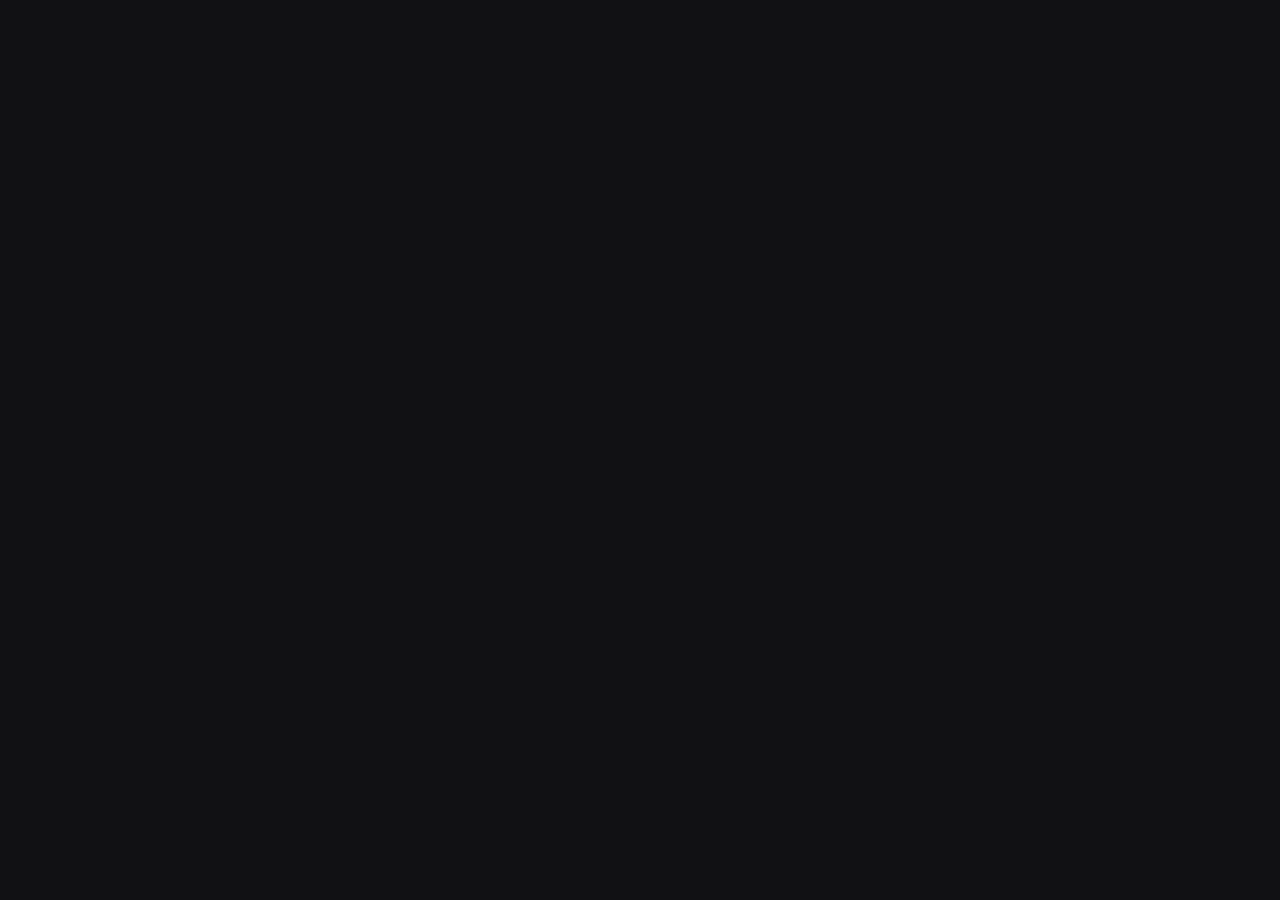
==== src/GameWindow/DefaultShell/index.html @ 3c8334ff "Initial commit of GameWindow multiplayer editor. EOF" ====
<!doctype html>
<html lang="en">
<head>
  <meta charset="utf-8">
  <meta name="viewport" content="width=device-width, initial-scale=1">
  <title>Game</title>
  <style>
    :root {
      color-scheme: dark;
      --lw-bg: #111114;
      --lw-surface: #1b1b20;
      --lw-border: #2c2c34;
      --lw-fg: #e6e6ea;
      --lw-muted: #8a8a96;
      --lw-accent: #5b9dff;
      --lw-error: #ff6b6b;
    }
    html, body { margin: 0; height: 100%; }
    body {
      background: var(--lw-bg);
      color: var(--lw-fg);
      font: 14px/1.45 "Segoe UI Variable Text", "Segoe UI", system-ui, sans-serif;
    }
    #app { min-height: 100%; }
    #lw-overlay {
      position: fixed; right: 12px; bottom: 12px; z-index: 2147483647;
      max-width: min(620px, calc(100vw - 24px)); max-height: 45vh; overflow: auto;
      background: #2a1417; color: #ffd9d9; border: 1px solid #7a2a32; border-radius: 8px;
      padding: 8px 12px 10px; box-shadow: 0 8px 30px rgba(0, 0, 0, .5);
      font: 12px/1.45 Consolas, "Cascadia Mono", monospace;
    }
    #lw-overlay header { display: flex; justify-content: space-between; align-items: center; font-weight: 600; margin-bottom: 4px; }
    #lw-overlay button { background: none; border: 0; color: inherit; cursor: pointer; font-size: 16px; padding: 0 2px; }
    #lw-overlay pre { margin: 2px 0 8px; white-space: pre-wrap; word-break: break-word; color: #ffb3b3; }
  </style>
  <script type="module" src="/Shell/loader.js"></script>
</head>
<body>
  <div id="app"></div>
</body>
</html>
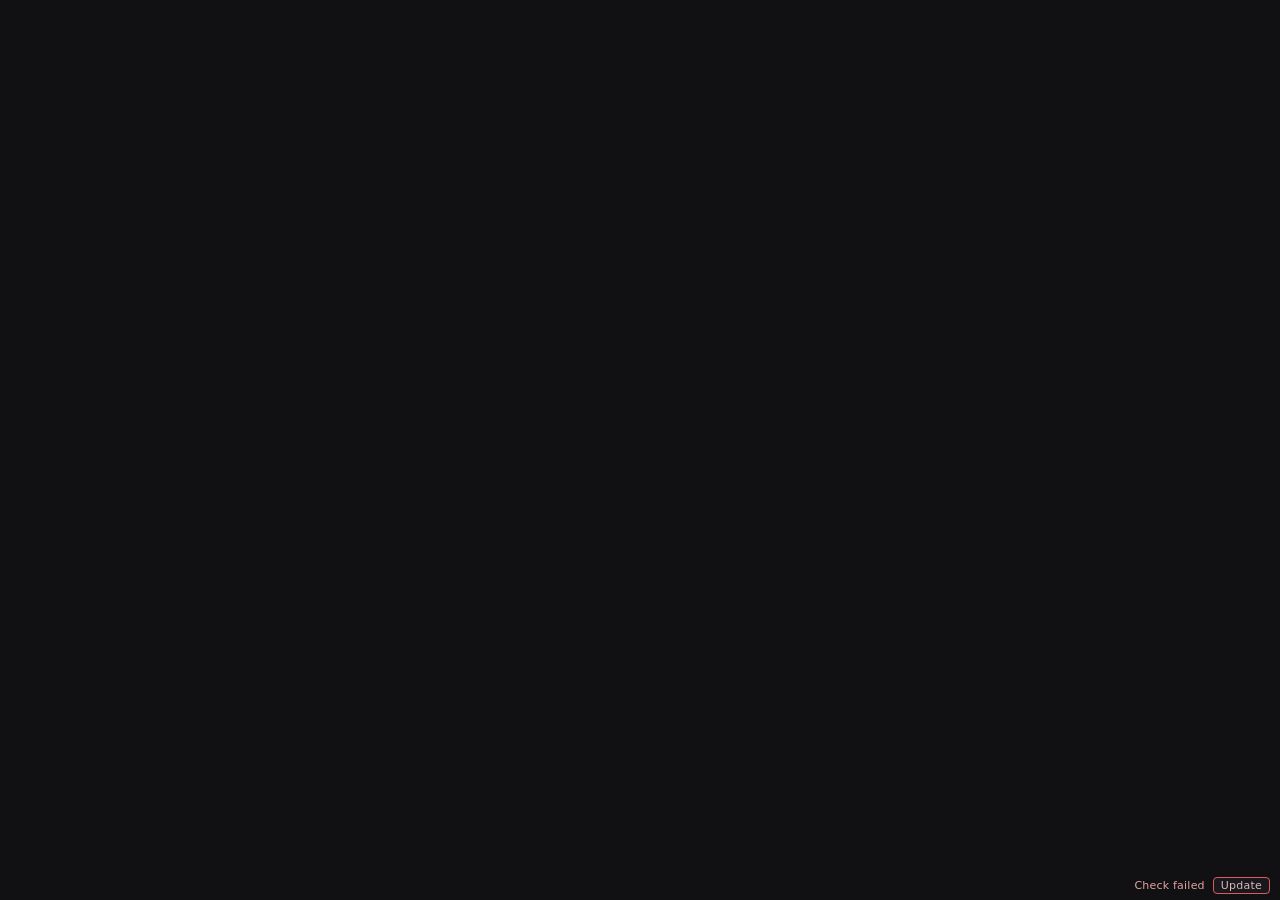
==== commit 9da191aa: "Ship Update button and fix remote collab edit/create races. Guests can claim parts, inserts use uniq" ====
--- a/src/GameWindow/DefaultShell/index.html
+++ b/src/GameWindow/DefaultShell/index.html
@@ -22,8 +22,74 @@
       font: 14px/1.45 "Segoe UI Variable Text", "Segoe UI", system-ui, sans-serif;
     }
     #app { min-height: 100%; }
+    #gw-version-bar {
+      position: fixed;
+      right: 10px;
+      bottom: 6px;
+      z-index: 30;
+      display: flex;
+      align-items: center;
+      gap: 8px;
+      margin: 0;
+      padding: 0;
+      color: var(--lw-muted);
+      font: 11px/1 "Segoe UI Variable", "Segoe UI", system-ui, sans-serif;
+      letter-spacing: 0.02em;
+      user-select: none;
+      opacity: 0.9;
+    }
+    #gw-version {
+      margin: 0;
+      padding: 0;
+      border: 0;
+      background: transparent;
+      color: inherit;
+      font: inherit;
+      letter-spacing: inherit;
+      pointer-events: none;
+    }
+    #gw-update-status {
+      margin: 0;
+      padding: 0;
+      border: 0;
+      background: transparent;
+      color: inherit;
+      font: inherit;
+      letter-spacing: inherit;
+      pointer-events: none;
+      max-width: 220px;
+      white-space: nowrap;
+      overflow: hidden;
+      text-overflow: ellipsis;
+    }
+    #gw-version-bar[data-state="ok"] #gw-update-status { color: #7dcea0; }
+    #gw-version-bar[data-state="outdated"] #gw-update-status { color: #f0c674; }
+    #gw-version-bar[data-state="error"] #gw-update-status { color: #ffb3b3; }
+    #gw-version-bar[data-state="checking"] #gw-update-status { color: var(--lw-muted); }
+    #gw-update {
+      margin: 0;
+      padding: 2px 7px;
+      border: 1px solid var(--lw-border);
+      border-radius: 4px;
+      background: var(--lw-surface);
+      color: var(--lw-fg);
+      font: inherit;
+      letter-spacing: inherit;
+      cursor: pointer;
+      opacity: 0.95;
+    }
+    #gw-update:hover { border-color: var(--lw-accent); color: #fff; }
+    #gw-update:disabled {
+      cursor: default;
+      opacity: 0.55;
+      border-color: var(--lw-border);
+      color: var(--lw-muted);
+    }
+    #gw-version-bar[data-state="error"] #gw-update { border-color: var(--lw-error); color: #ffd9d9; }
+    #gw-version-bar[data-state="ok"] #gw-update { border-color: #3d8f5a; }
+    #gw-version-bar[data-state="outdated"] #gw-update { border-color: #c9a227; color: #ffe9a8; }
     #lw-overlay {
-      position: fixed; right: 12px; bottom: 12px; z-index: 2147483647;
+      position: fixed; right: 12px; bottom: 28px; z-index: 2147483647;
       max-width: min(620px, calc(100vw - 24px)); max-height: 45vh; overflow: auto;
       background: #2a1417; color: #ffd9d9; border: 1px solid #7a2a32; border-radius: 8px;
       padding: 8px 12px 10px; box-shadow: 0 8px 30px rgba(0, 0, 0, .5);
@@ -37,5 +103,10 @@
 </head>
 <body>
   <div id="app"></div>
+  <div id="gw-version-bar" aria-label="App version" data-state="checking">
+    <span id="gw-version">…</span>
+    <span id="gw-update-status">Checking…</span>
+    <button id="gw-update" type="button" title="Pull the latest changes and reload">Update</button>
+  </div>
 </body>
 </html>
